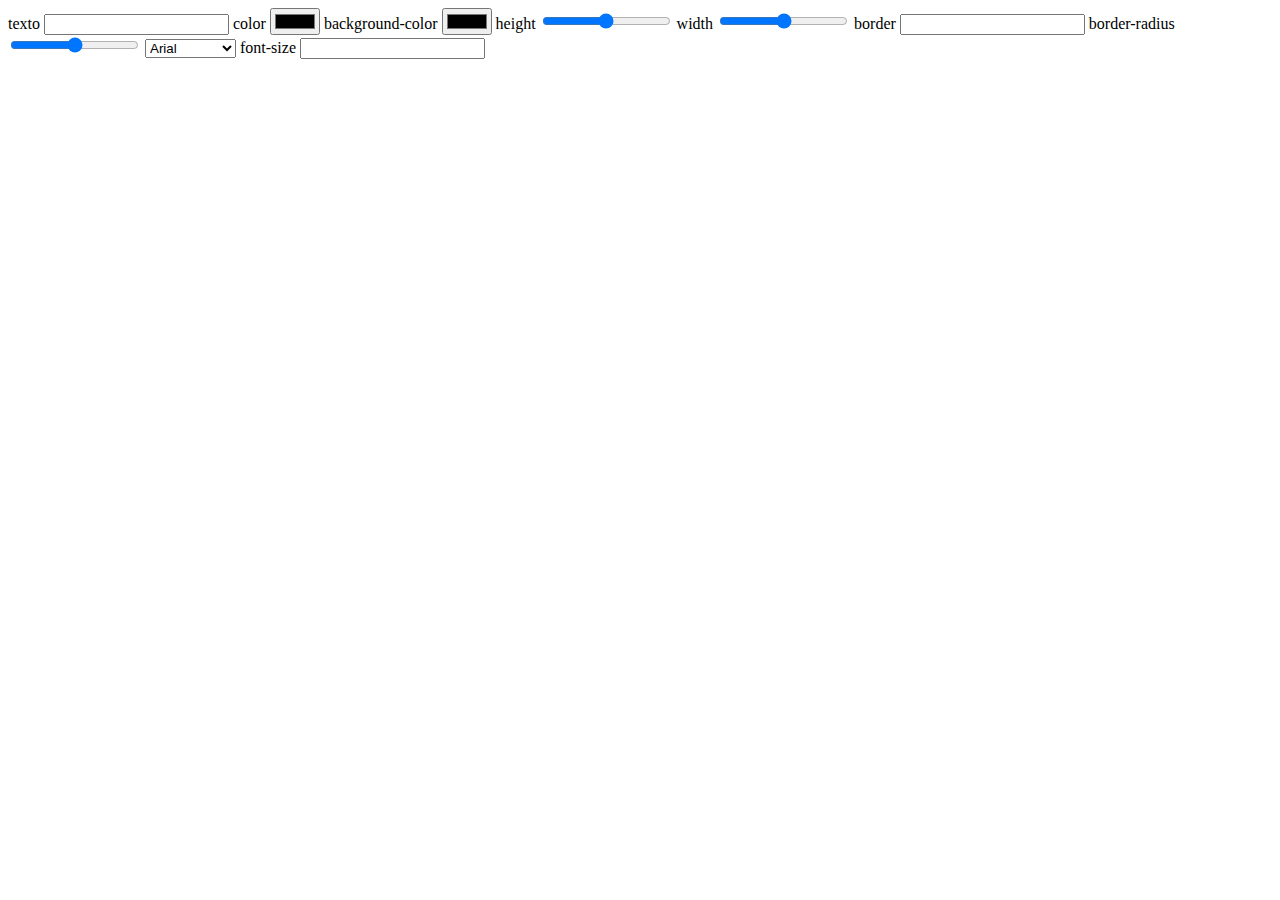
==== aula-11_button_creator/index.html @ d5d57ecf "aula10 forms" ====
<!DOCTYPE html>
<html>
	<head>
		<meta charset="utf-8" />
		<meta http-equiv="X-UA-Compatible" content="IE=edge" />
		<title>Button Creator</title>
		<meta name="viewport" content="width=device-width, initial-scale=1" />
		<link
			href="https://fonts.googleapis.com/css?family=Playfair+Display+SC"
			rel="stylesheet"
		/>
	</head>
	<link rel="stylesheet" href="style.css" />
	<body>
		<section class="button-creator">
			<form id="controles">
				<label for="texto">texto</label>
				<input type="text" id="texto" name="texto" />
				<label for="color">color</label>
				<input type="color" id="color" name="color" />
				<label for="backgroundColor">background-color</label>
				<input
					type="color"
					id="backgroundColor"
					name="backgroundColor"
				/>
				<label for="height">height</label>
				<input
					type="range"
					id="height"
					name="height"
					min="0"
					max="200"
				/>
				<label for="width">width</label>
				<input type="range" id="width" name="width" min="0" max="600" />
				<label for="border">border</label>
				<input type="text" id="border" name="border" />
				<label for="borderRadius">border-radius</label>
				<input
					type="range"
					id="borderRadius"
					name="borderRadius"
					min="0"
					max="20"
				/>
				<select name="fontFamily" id="fontFamily">
					<option value="Arial">Arial</option>
					<option value="Georgia">Georgia</option>
					<option value="monospace">Monospace</option>
				</select>
				<label for="fontSize">font-size</label>
				<input type="number" id="fontSize" name="fontSize" />
			</form>
		</section>
		<script src="script.js"></script>
	</body>
</html>
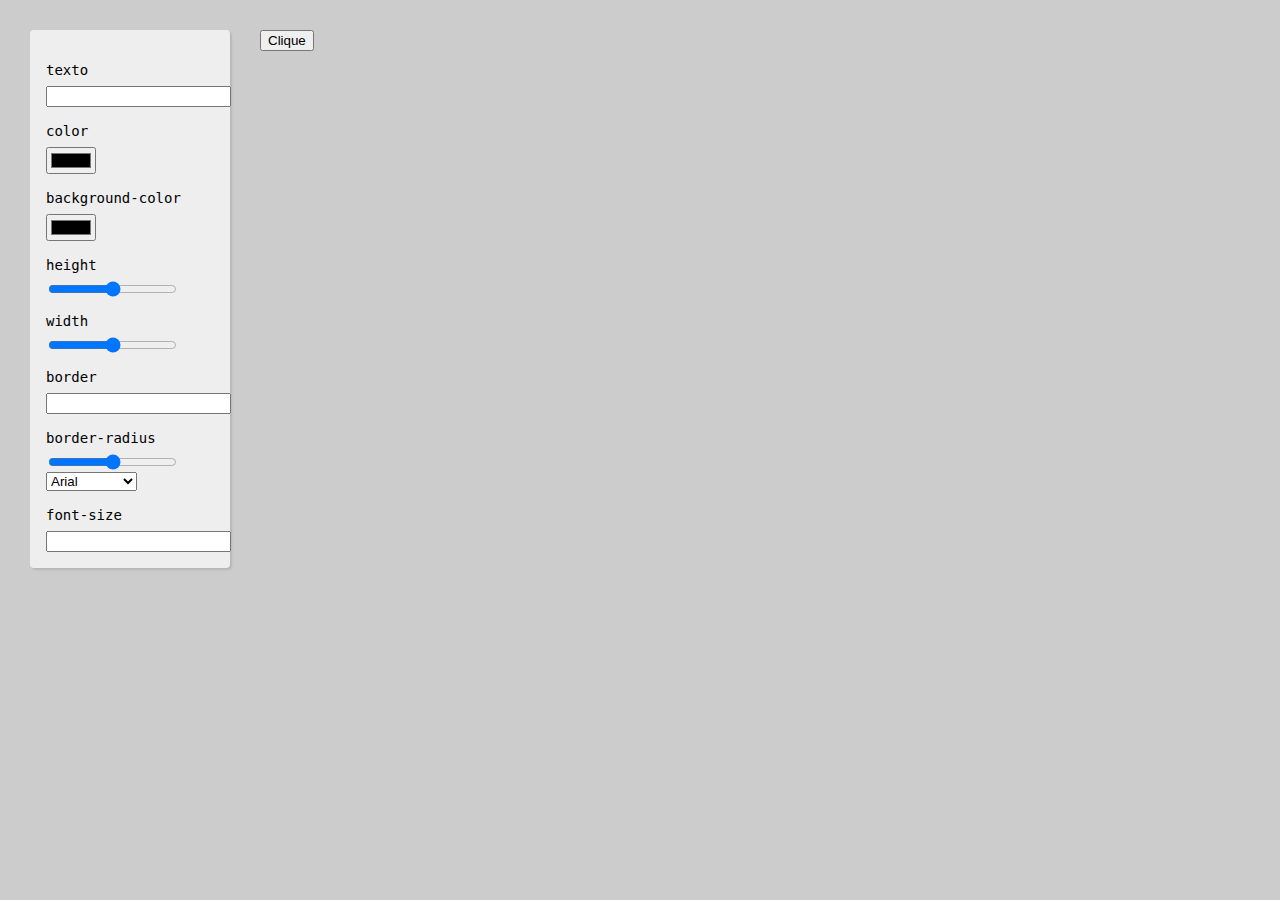
==== commit 43c275fd: "aula11 btn creator" ====
--- a/aula-11_button_creator/index.html
+++ b/aula-11_button_creator/index.html
@@ -52,6 +52,12 @@
 				<label for="fontSize">font-size</label>
 				<input type="number" id="fontSize" name="fontSize" />
 			</form>
+			<section class="resultado">
+				<button class="btn">Clique</button>
+				<pre><code class="css">
+					<span></span>
+				</code></pre>
+			</section>
 		</section>
 		<script src="script.js"></script>
 	</body>
--- a/aula-11_button_creator/style.css
+++ b/aula-11_button_creator/style.css
@@ -0,0 +1,43 @@
+body {
+	margin: 0px;
+	background: #ccc;
+}
+
+label {
+	display: block;
+	margin-bottom: 0.5rem;
+	margin-top: 1rem;
+}
+
+input {
+	display: block;
+}
+
+.button-creator {
+	display: grid;
+	grid-gap: 30px;
+	padding: 30px;
+	grid-template-columns: 200px 1fr;
+}
+
+#controles {
+	font-family: 'IBM Plex Mono', monospace;
+	font-size: 0.875rem;
+	background: #eee;
+	padding: 1rem;
+	border-radius: 4px;
+	box-shadow: 2px 2px 2px 0 rgba(0, 0, 0, 0.1);
+}
+
+.css {
+	font-family: 'IBM Plex Mono', monospace;
+	color: #333;
+	margin-top: 40px;
+	display: flex;
+	flex-direction: column;
+}
+
+.css span {
+	display: block;
+	margin-bottom: 0.5rem;
+}
